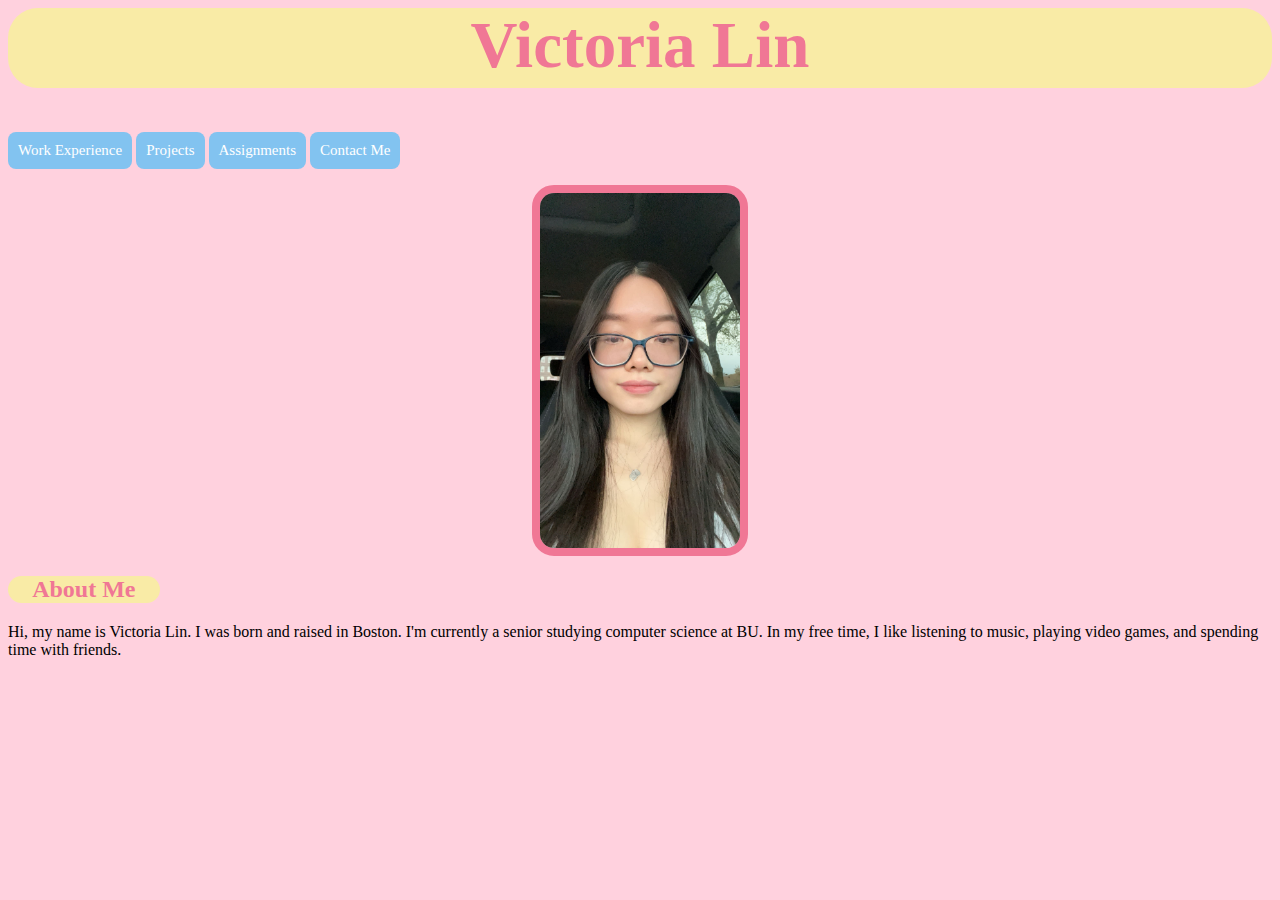
==== index.html @ f306c218 "Add files via upload" ====
<!DOCTYPE html>
<html>
<head>
    <Title>Victoria Lin</Title>
    <link rel="stylesheet" href="styles.css">
</head>
<body>
    <h1 id="header">Victoria Lin</h1>
    <a href="work-experience.html" class="button">Work Experience</a>
    <a href="projects.html" class="button">Projects</a>
    <a href="assignments.html" class="button">Assignments</a>
    <a href="contact.html" class="button">Contact Me</a>
    <p class="info">
        <img src="PhotoOfMe2.JPG" width="200px" class="photo">
        <h2>About Me</h2>
        <p> Hi, my name is Victoria Lin. I was born and raised in Boston.
            I'm currently a senior studying computer science at BU. In my
            free time, I like listening to music, playing video games, and 
            spending time with friends.</p>
    </p>
</body>
</html>
---- styles.css ----
body{
    background-color: #ffd1de;
}
h1{
    text-align: center;
    border-radius: 30px;
    background-color: #f9eba6;
    color: #f07795;
    height: 80px;
    font-size: 65px;
    margin-top: auto;
}
h2{
    background-color: #f9eba6;
    color: #f07795;
    border-radius: 15px;
    text-align: center;
    width: 12%;
}
h3{
    background-color: #f9eba6;
    color: #f07795;
    border-radius: 15px;
    text-align: center;
    width: 30%;
    height: 25px;
    margin-bottom: auto;
}
.button {
    display: inline-block;
    padding: 10px 10px;
    background-color: #82c3f0;
    color: white;
    text-align: center;
    text-decoration: none;
    border-radius: 8px;
    font-size: 15px;
}
.button:hover {
    background-color: #cfebff;
}
.photo{
    border-radius: 22px;
    border: 8px solid #f07795;
    display: block;
    margin-left: auto;
    margin-right: auto;
}
div{
    background-color: #f9eba6;
    border-radius: 20px;
    width: 30%;
}
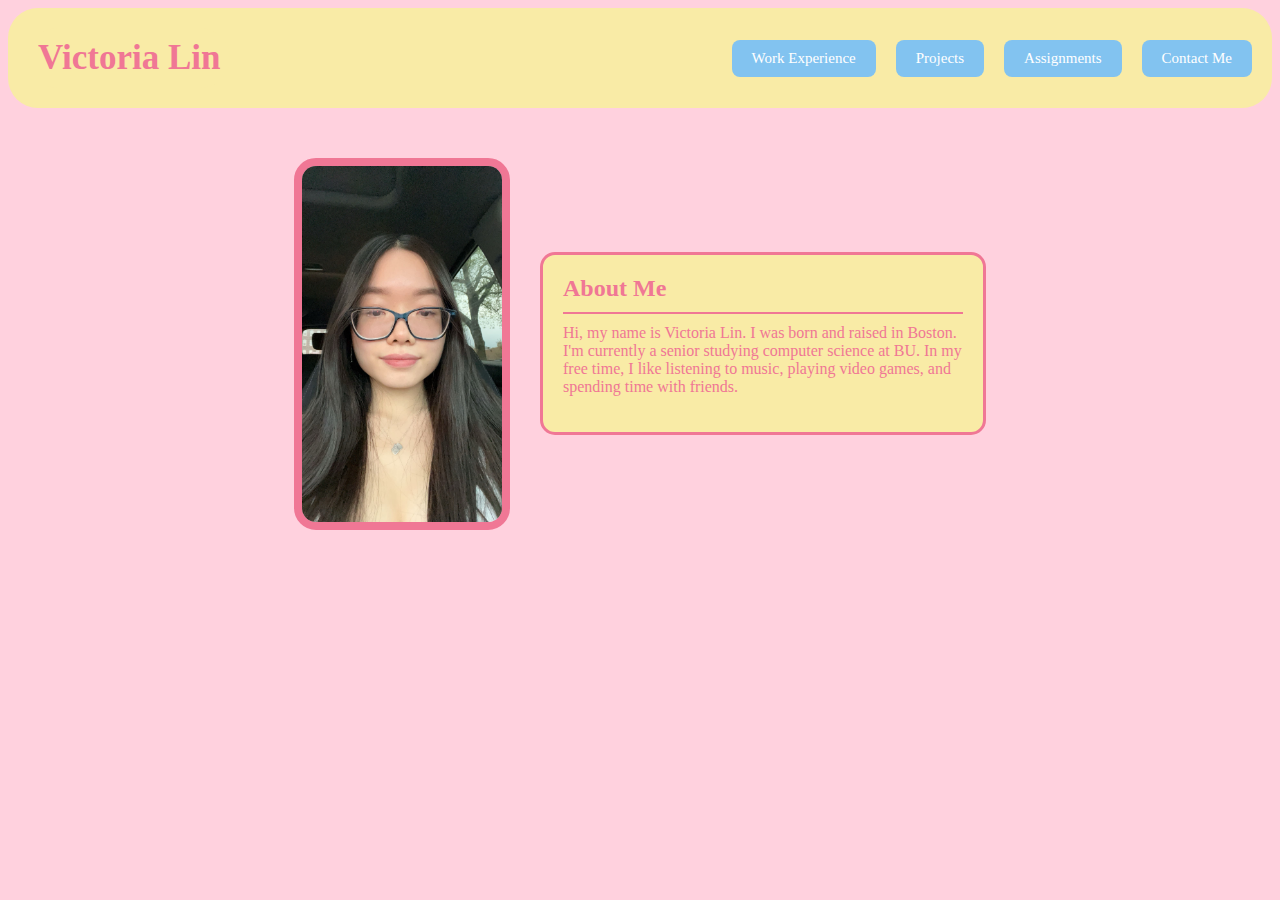
==== commit 55284b46: "Add files via upload" ====
--- a/index.html
+++ b/index.html
@@ -5,18 +5,32 @@
     <link rel="stylesheet" href="styles.css">
 </head>
 <body>
-    <h1 id="header">Victoria Lin</h1>
-    <a href="work-experience.html" class="button">Work Experience</a>
-    <a href="projects.html" class="button">Projects</a>
-    <a href="assignments.html" class="button">Assignments</a>
-    <a href="contact.html" class="button">Contact Me</a>
-    <p class="info">
-        <img src="PhotoOfMe2.JPG" width="200px" class="photo">
-        <h2>About Me</h2>
-        <p> Hi, my name is Victoria Lin. I was born and raised in Boston.
-            I'm currently a senior studying computer science at BU. In my
-            free time, I like listening to music, playing video games, and 
-            spending time with friends.</p>
-    </p>
+
+    <!-- Flex container for header and buttons -->
+    <div class="header-container">
+        <h1 id="header">Victoria Lin</h1>
+        
+        <!-- Button container -->
+        <div class="button-container">
+            <a href="work-experience.html" class="button">Work Experience</a>
+            <a href="projects.html" class="button">Projects</a>
+            <a href="assignments.html" class="button">Assignments</a>
+            <a href="contact.html" class="button">Contact Me</a>
+        </div>
+    </div>
+
+    <!-- About Me Section -->
+    <div class="about-container">
+        <!-- Photo -->
+        <img src="PhotoOfMe2.JPG" alt="Photo of Victoria Lin" class="photo">
+        
+        <!-- About Me Text Block with heading, hr, and paragraph -->
+        <div class="about-text-container">
+            <h2>About Me</h2>
+            <hr>
+            <p>Hi, my name is Victoria Lin. I was born and raised in Boston. I'm currently a senior studying computer science at BU. In my free time, I like listening to music, playing video games, and spending time with friends.</p>
+        </div>
+    </div>
+
 </body>
 </html>--- a/styles.css
+++ b/styles.css
@@ -1,53 +1,120 @@
-body{
+/* Body background */
+body {
     background-color: #ffd1de;
 }
-h1{
-    text-align: center;
+
+/* Shrink the h1 header, keeping border and colors */
+h1 {
+    font-size: 35px; /* Smaller header */
+    color: #f07795;
+    background-color: #f9eba6;
+    text-align: left; /* Align header to the left */
+    border-radius: 30px;
+    padding: 10px;
+    margin: 0; /* Remove extra margin */
+    width: auto;
+}
+
+/* Flex container for header and buttons */
+.header-container {
+    display: flex;
+    justify-content: space-between; /* Header on left, buttons on right */
+    align-items: center; /* Align them vertically on the same plane */
+    padding: 20px;
     border-radius: 30px;
     background-color: #f9eba6;
-    color: #f07795;
-    height: 80px;
-    font-size: 65px;
-    margin-top: auto;
 }
-h2{
-    background-color: #f9eba6;
-    color: #f07795;
-    border-radius: 15px;
-    text-align: center;
-    width: 12%;
-}
-h3{
-    background-color: #f9eba6;
-    color: #f07795;
-    border-radius: 15px;
-    text-align: center;
-    width: 30%;
-    height: 25px;
-    margin-bottom: auto;
-}
+
+/* Button styling */
 .button {
     display: inline-block;
-    padding: 10px 10px;
+    padding: 10px 20px;
     background-color: #82c3f0;
     color: white;
     text-align: center;
     text-decoration: none;
     border-radius: 8px;
     font-size: 15px;
+    margin-left: 10px; /* Space between buttons */
 }
+
 .button:hover {
     background-color: #cfebff;
 }
-.photo{
+
+/* Button container to keep buttons aligned */
+.button-container {
+    display: flex;
+    gap: 10px; /* Space between buttons */
+}
+
+/* Style for the photo and about me section */
+.about-container {
+    display: flex;
+    justify-content: center; /* Center the entire section */
+    align-items: center; /* Align items vertically */
+    margin-top: 50px; /* Add spacing above the section */
+}
+
+/* About section with border around both heading and paragraph */
+.about-text-container {
+    background-color: #f9eba6;
+    color: #f07795;
+    border-radius: 15px;
+    padding: 20px;
+    text-align: left;
+    border: 3px solid #f07795; /* Border around the block */
+    max-width: 400px; /* Limit width for better readability */
+}
+
+.about-text-container h2 {
+    margin: 0; /* Remove margin to keep it tight within the block */
+    text-align: left;
+}
+
+.about-text-container p {
+    margin-top: 10px;
+}
+
+.about-text-container hr {
+    border: 1px solid #f07795; /* Horizontal rule styling */
+    margin: 10px 0; /* Add space around the HR */
+}
+
+.photo {
     border-radius: 22px;
     border: 8px solid #f07795;
-    display: block;
-    margin-left: auto;
-    margin-right: auto;
+    margin-right: 30px; /* Add space between the photo and the text */
+    width: 200px;
+    height: auto;
 }
-div{
+.work-experience-container, /* Reuse this class for Work Experience */
+.projects-container, /* For the Projects page */
+.assignments-container { /* For the Assignments page */
     background-color: #f9eba6;
-    border-radius: 20px;
-    width: 30%;
+    color: #f07795;
+    border-radius: 15px;
+    padding: 20px;
+    text-align: left;
+    border: 3px solid #f07795; /* Border around the block */
+    margin-top: 40px; /* Add space between the header and each block */
+    margin-bottom: 20px; /* Space between each block */
+    max-width: 600px; /* Adjust width for longer descriptions */
 }
+
+.work-experience-container hr,
+.projects-container hr,
+.assignments-container hr {
+    border: 1px solid #f07795;
+    margin: 10px 0; /* Add space around the HR */
+}
+
+.work-experience-container p,
+.projects-container p,
+.assignments-container p,
+.work-experience-container ul,
+.projects-container ul,
+.assignments-container ul {
+    margin-top: 10px;
+    padding-left: 20px; /* For list indentation */
+}